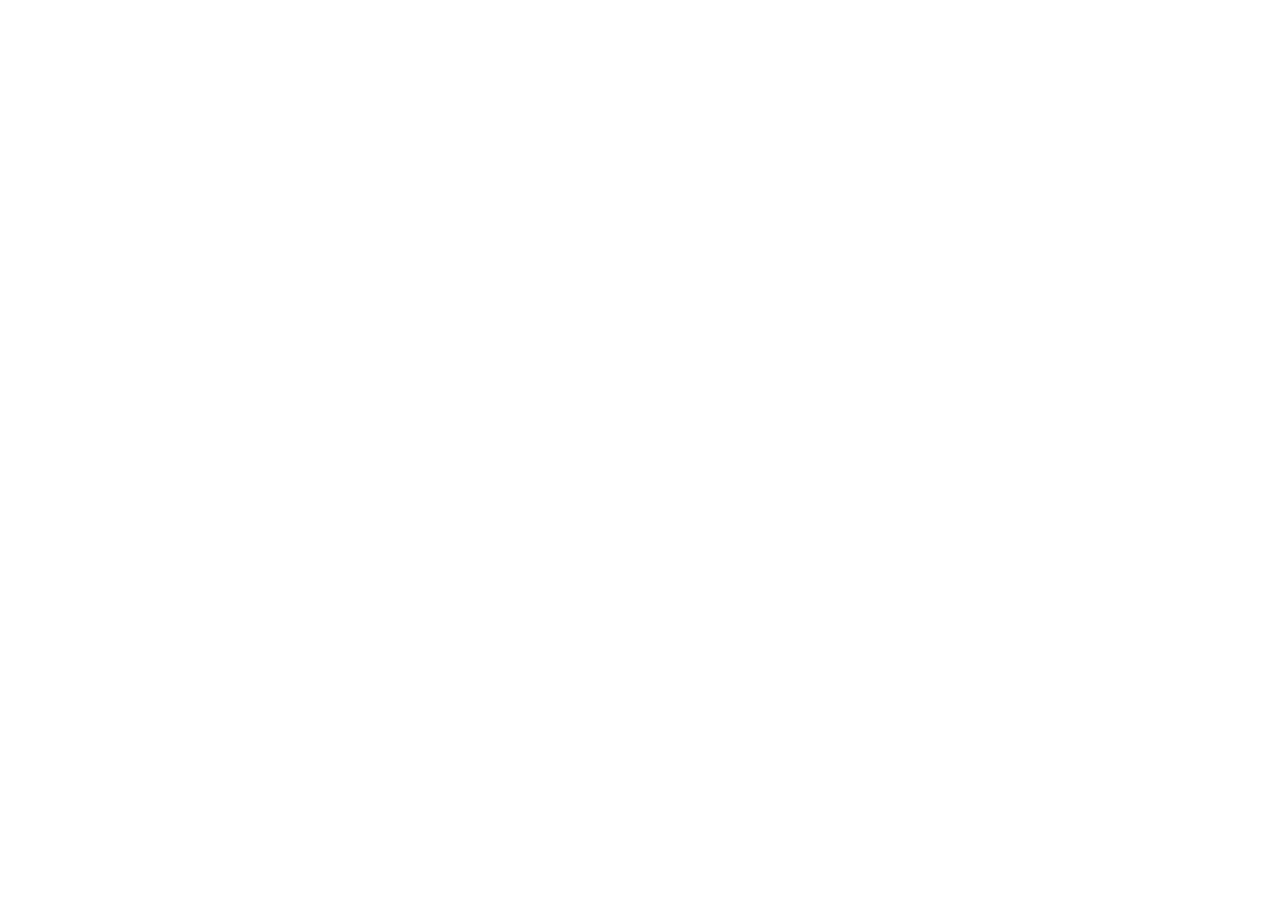
==== index_files/index.html @ 9a8d71e8 "qwert" ====
<!DOCTYPE html>
<!-- saved from url=(0311)https://webchat.caresoft.vn/index.html?v=1&key=[base64]%3D%3D -->
<html lang="en"><head><meta http-equiv="Content-Type" content="text/html; charset=UTF-8"><link rel="icon" href="https://webchatstatic.caresoft.vn/favicon.ico"><meta name="viewport" content="width=device-width,initial-scale=1,maximum-scale=1,user-scalable=0"><meta name="theme-color" content="#000000"><meta name="description" content="Web site created using create-react-app"><meta name="robots" content="noindex"><link rel="stylesheet" href="./icon"><link rel="preconnect" href="https://fonts.googleapis.com/"><link rel="preconnect" href="https://fonts.gstatic.com/" crossorigin=""><link href="./css2" rel="stylesheet"><link rel="apple-touch-icon" href="https://webchatstatic.caresoft.vn/logo192.png"><link rel="manifest" href="https://webchatstatic.caresoft.vn/manifest.json"><title>Caresoft live chat Widget</title><script defer="defer" src="./main.45fcea11.js.download"></script><link href="./main.54638882.css" rel="stylesheet"><style data-emotion="css" data-s=""></style></head><body class="vsc-initialized"><noscript>You need to enable JavaScript to run this app.</noscript><div id="root"><div class="MuiBox-root css-73n3gw"><div class="chat MuiBox-root css-nb0ztm"></div></div></div></body></html>
---- index_files/main.54638882.css ----
#root,.App,body,html{height:100%;overflow:hidden;width:100%}body{-webkit-font-smoothing:antialiased;-moz-osx-font-smoothing:grayscale;font-family:-apple-system,BlinkMacSystemFont,Segoe UI,Roboto,Oxygen,Ubuntu,Cantarell,Fira Sans,Droid Sans,Helvetica Neue,sans-serif;margin:0}code{font-family:source-code-pro,Menlo,Monaco,Consolas,Courier New,monospace}pre{font-feature-settings:normal;font-family:Roboto,Helvetica Neue,Apple Color Emoji,Helvetica,Arial,sans-serif;font-size:100%;font-stretch:normal;font-style:normal;font-variant:normal;font-weight:400;letter-spacing:normal;margin:0;padding:0;text-align:left;text-align-last:auto;text-decoration:none;text-indent:0;text-shadow:none;text-transform:none}textarea:focus-visible{outline-offset:0}:focus-visible{outline:0}@media screen and (device-aspect-ratio:2/3){input[type=date],input[type=datetime-local],input[type=datetime],input[type=email],input[type=month],input[type=number],input[type=password],input[type=text],input[type=time],input[type=url],input[type=week],select,textarea{font-size:16px}}@media screen and (device-aspect-ratio:40/71){input[type=date],input[type=datetime-local],input[type=datetime],input[type=email],input[type=month],input[type=number],input[type=password],input[type=text],input[type=time],input[type=url],input[type=week],select,textarea{font-size:16px}}@media screen and (device-aspect-ratio:375/667){input[type=date],input[type=datetime-local],input[type=datetime],input[type=email],input[type=month],input[type=number],input[type=password],input[type=tel],input[type=text],input[type=time],input[type=url],input[type=week],select,textarea{font-size:16px}}@media screen and (device-aspect-ratio:9/16){input[type=date],input[type=datetime-local],input[type=datetime],input[type=email],input[type=month],input[type=number],input[type=password],input[type=tel],input[type=text],input[type=time],input[type=url],input[type=week],select,textarea{font-size:16px}}.chat{background-image:url([data-uri])}.chat_2{background-image:url([data-uri])}.message{background-image:url([data-uri])}
/*# sourceMappingURL=main.54638882.css.map*/
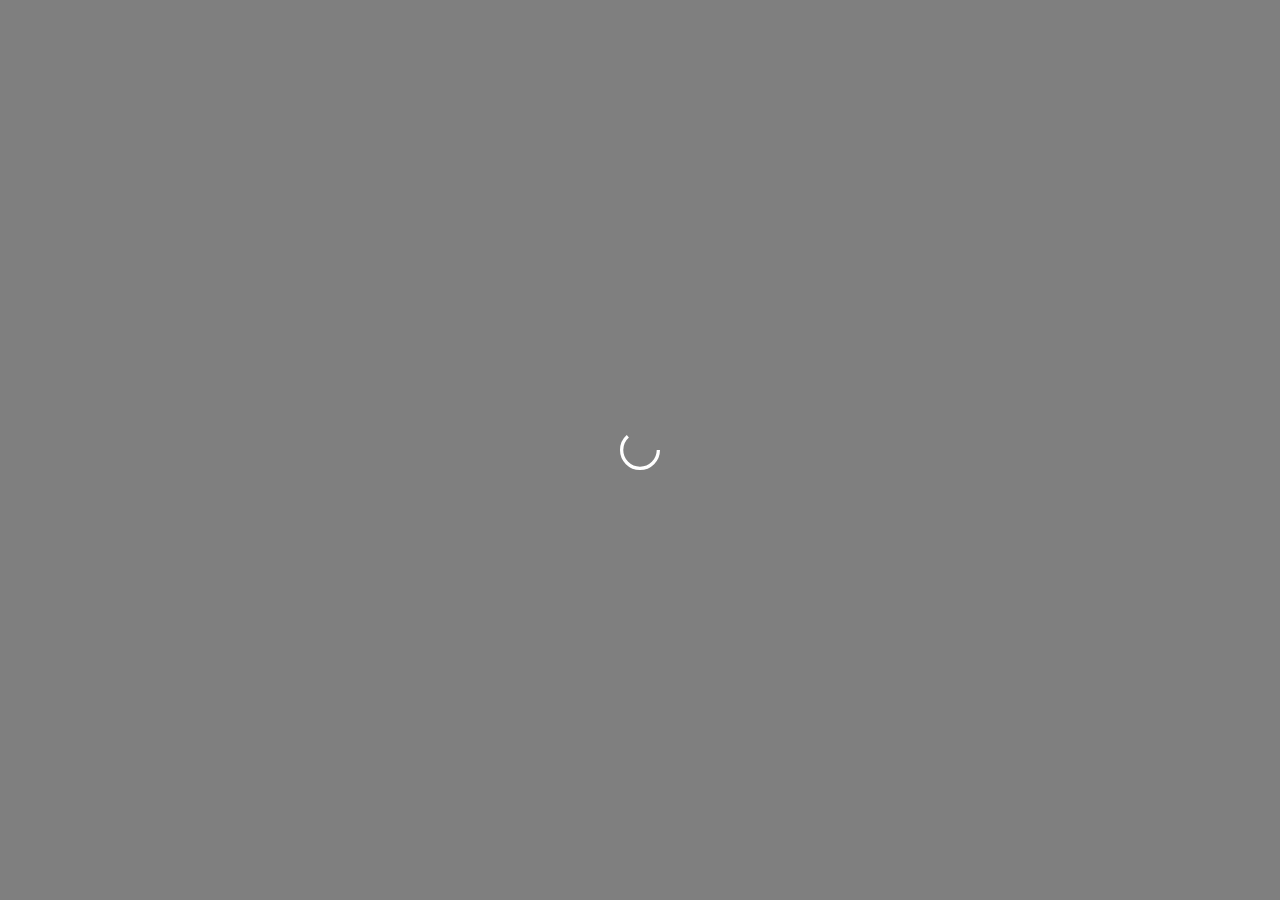
==== commit 9c51dec5: "xet nghiem jul 4 2026" ====
--- a/index_files/index.html
+++ b/index_files/index.html
@@ -1,3 +1,3 @@
 <!DOCTYPE html>
 <!-- saved from url=(0311)https://webchat.caresoft.vn/index.html?v=1&key=[base64]%3D%3D -->
-<html lang="en"><head><meta http-equiv="Content-Type" content="text/html; charset=UTF-8"><link rel="icon" href="https://webchatstatic.caresoft.vn/favicon.ico"><meta name="viewport" content="width=device-width,initial-scale=1,maximum-scale=1,user-scalable=0"><meta name="theme-color" content="#000000"><meta name="description" content="Web site created using create-react-app"><meta name="robots" content="noindex"><link rel="stylesheet" href="./icon"><link rel="preconnect" href="https://fonts.googleapis.com/"><link rel="preconnect" href="https://fonts.gstatic.com/" crossorigin=""><link href="./css2" rel="stylesheet"><link rel="apple-touch-icon" href="https://webchatstatic.caresoft.vn/logo192.png"><link rel="manifest" href="https://webchatstatic.caresoft.vn/manifest.json"><title>Caresoft live chat Widget</title><script defer="defer" src="./main.45fcea11.js.download"></script><link href="./main.54638882.css" rel="stylesheet"><style data-emotion="css" data-s=""></style></head><body class="vsc-initialized"><noscript>You need to enable JavaScript to run this app.</noscript><div id="root"><div class="MuiBox-root css-73n3gw"><div class="chat MuiBox-root css-nb0ztm"></div></div></div></body></html>+<html lang="en"><head><meta http-equiv="Content-Type" content="text/html; charset=UTF-8"><link rel="icon" href="https://webchatstatic.caresoft.vn/favicon.ico"><meta name="viewport" content="width=device-width,initial-scale=1,maximum-scale=1,user-scalable=0"><meta name="theme-color" content="#000000"><meta name="description" content="Web site created using create-react-app"><meta name="robots" content="noindex"><link rel="stylesheet" href="./icon"><link rel="preconnect" href="https://fonts.googleapis.com/"><link rel="preconnect" href="https://fonts.gstatic.com/" crossorigin=""><link href="./css2" rel="stylesheet"><link rel="apple-touch-icon" href="https://webchatstatic.caresoft.vn/logo192.png"><link rel="manifest" href="https://webchatstatic.caresoft.vn/manifest.json"><title>Caresoft live chat Widget</title><script defer="defer" src="./main.8f7ca747.js.download"></script><link href="./main.f3bfeb44.css" rel="stylesheet"><style data-emotion="css" data-s=""></style></head><body><noscript>You need to enable JavaScript to run this app.</noscript><div id="root"><div class="MuiBox-root css-73n3gw"><div class="chat MuiBox-root css-nb0ztm"></div></div></div><div class="linkklipper-highlight-overlay" style="position: absolute; pointer-events: none; z-index: 2147483646; display: none; border: 2px solid; box-sizing: border-box;"></div><div class="linkklipper-container-tooltip" style="position: fixed; background: rgb(51, 51, 51); color: white; padding: 8px 12px; border-radius: 4px; font-size: 12px; font-family: Arial, sans-serif; z-index: 2147483647; display: none; pointer-events: none; box-shadow: rgba(0, 0, 0, 0.3) 0px 2px 8px; max-width: 300px; overflow-wrap: break-word;"></div><div class="linkklipper-highlight-overlay" style="position: absolute; pointer-events: none; z-index: 2147483646; display: none; border: 2px solid; box-sizing: border-box;"></div><div class="linkklipper-container-tooltip" style="position: fixed; background: rgb(51, 51, 51); color: white; padding: 8px 12px; border-radius: 4px; font-size: 12px; font-family: Arial, sans-serif; z-index: 2147483647; display: none; pointer-events: none; box-shadow: rgba(0, 0, 0, 0.3) 0px 2px 8px; max-width: 300px; overflow-wrap: break-word;"></div></body></html>
--- a/index_files/main.f3bfeb44.css
+++ b/index_files/main.f3bfeb44.css
@@ -0,0 +1,3 @@
+#root,.App,body,html{height:100%;overflow:hidden;width:100%}body{-webkit-font-smoothing:antialiased;-moz-osx-font-smoothing:grayscale;font-family:-apple-system,BlinkMacSystemFont,Segoe UI,Roboto,Oxygen,Ubuntu,Cantarell,Fira Sans,Droid Sans,Helvetica Neue,sans-serif;margin:0}code{font-family:source-code-pro,Menlo,Monaco,Consolas,Courier New,monospace}pre{font-feature-settings:normal;font-family:Roboto,Helvetica Neue,Apple Color Emoji,Helvetica,Arial,sans-serif;font-size:100%;font-stretch:normal;font-style:normal;font-variant:normal;font-weight:400;letter-spacing:normal;margin:0;padding:0;text-align:left;text-align-last:auto;text-decoration:none;text-indent:0;text-shadow:none;text-transform:none}textarea:focus-visible{outline-offset:0}:focus-visible{outline:0}@media screen and (device-aspect-ratio:2/3){input[type=date],input[type=datetime-local],input[type=datetime],input[type=email],input[type=month],input[type=number],input[type=password],input[type=text],input[type=time],input[type=url],input[type=week],select,textarea{font-size:16px}}@media screen and (device-aspect-ratio:40/71){input[type=date],input[type=datetime-local],input[type=datetime],input[type=email],input[type=month],input[type=number],input[type=password],input[type=text],input[type=time],input[type=url],input[type=week],select,textarea{font-size:16px}}@media screen and (device-aspect-ratio:375/667){input[type=date],input[type=datetime-local],input[type=datetime],input[type=email],input[type=month],input[type=number],input[type=password],input[type=tel],input[type=text],input[type=time],input[type=url],input[type=week],select,textarea{font-size:16px}}@media screen and (device-aspect-ratio:9/16){input[type=date],input[type=datetime-local],input[type=datetime],input[type=email],input[type=month],input[type=number],input[type=password],input[type=tel],input[type=text],input[type=time],input[type=url],input[type=week],select,textarea{font-size:16px}}.pswp--zindex{--pswp-root-z-index:1000000000}.chat{background-image:url([data-uri])}.chat_2{background-image:url([data-uri])}.message{background-image:url([data-uri])}
+/*! PhotoSwipe main CSS by Dmytro Semenov | photoswipe.com */.pswp{--pswp-bg:#000;--pswp-placeholder-bg:#222;--pswp-root-z-index:100000;--pswp-preloader-color:rgba(79,79,79,.4);--pswp-preloader-color-secondary:hsla(0,0%,100%,.9);--pswp-icon-color:#fff;--pswp-icon-color-secondary:#4f4f4f;--pswp-icon-stroke-color:#4f4f4f;--pswp-icon-stroke-width:2px;--pswp-error-text-color:var(--pswp-icon-color);-webkit-tap-highlight-color:rgba(0,0,0,0);contain:layout style size;display:none;height:100%;left:0;opacity:.003;position:fixed;top:0;touch-action:none;width:100%;z-index:var(--pswp-root-z-index)}.pswp,.pswp:focus{outline:0}.pswp *{box-sizing:border-box}.pswp img{max-width:none}.pswp--open{display:block}.pswp,.pswp__bg{transform:translateZ(0);will-change:opacity}.pswp__bg{background:var(--pswp-bg);opacity:.005}.pswp,.pswp__scroll-wrap{overflow:hidden}.pswp__bg,.pswp__container,.pswp__content,.pswp__img,.pswp__item,.pswp__scroll-wrap,.pswp__zoom-wrap{height:100%;left:0;position:absolute;top:0;width:100%}.pswp__img,.pswp__zoom-wrap{height:auto;width:auto}.pswp--click-to-zoom.pswp--zoom-allowed .pswp__img{cursor:zoom-in}.pswp--click-to-zoom.pswp--zoomed-in .pswp__img{cursor:move;cursor:grab}.pswp--click-to-zoom.pswp--zoomed-in .pswp__img:active{cursor:grabbing}.pswp--no-mouse-drag.pswp--zoomed-in .pswp__img,.pswp--no-mouse-drag.pswp--zoomed-in .pswp__img:active,.pswp__img{cursor:zoom-out}.pswp__button,.pswp__container,.pswp__counter,.pswp__img{-webkit-user-select:none;-ms-user-select:none;user-select:none}.pswp__item{overflow:hidden;z-index:1}.pswp__hidden{display:none!important}.pswp__content{pointer-events:none}.pswp__content>*{pointer-events:auto}.pswp__error-msg-container{display:grid}.pswp__error-msg{color:var(--pswp-error-text-color);font-size:1em;line-height:1;margin:auto}.pswp .pswp__hide-on-close{opacity:.005;pointer-events:none;transition:opacity var(--pswp-transition-duration) cubic-bezier(.4,0,.22,1);will-change:opacity;z-index:10}.pswp--ui-visible .pswp__hide-on-close{opacity:1;pointer-events:auto}.pswp__button{-webkit-touch-callout:none;-webkit-appearance:none;background:none;border:0;box-shadow:none;cursor:pointer;display:block;height:60px;margin:0;opacity:.85;overflow:hidden;padding:0;position:relative;width:50px}.pswp__button:active,.pswp__button:focus,.pswp__button:hover{background:none;border:0;box-shadow:none;opacity:1;padding:0;transition:none}.pswp__button:disabled{cursor:auto;opacity:.3}.pswp__icn{fill:var(--pswp-icon-color);color:var(--pswp-icon-color-secondary);height:32px;left:9px;overflow:hidden;pointer-events:none;position:absolute;top:14px;width:32px}.pswp__icn-shadow{stroke:var(--pswp-icon-stroke-color);stroke-width:var(--pswp-icon-stroke-width);fill:none}.pswp__icn:focus{outline:0}.pswp__img--with-bg,div.pswp__img--placeholder{background:var(--pswp-placeholder-bg)}.pswp__top-bar{display:flex;flex-direction:row;height:60px;justify-content:flex-end;left:0;pointer-events:none!important;position:absolute;top:0;width:100%;z-index:10}.pswp__top-bar>*{pointer-events:auto;will-change:opacity}.pswp__button--close{margin-right:6px}.pswp__button--arrow{height:100px;margin-top:-50px;position:absolute;top:0;top:50%;width:75px}.pswp__button--arrow:disabled{cursor:default;display:none}.pswp__button--arrow .pswp__icn{background:none;border-radius:0;height:60px;margin-top:-30px;top:50%;width:60px}.pswp--one-slide .pswp__button--arrow{display:none}.pswp--touch .pswp__button--arrow{visibility:hidden}.pswp--has_mouse .pswp__button--arrow{visibility:visible}.pswp__button--arrow--prev{left:0;right:auto}.pswp__button--arrow--next{right:0}.pswp__button--arrow--next .pswp__icn{left:auto;right:14px;transform:scaleX(-1)}.pswp__button--zoom{display:none}.pswp--zoom-allowed .pswp__button--zoom{display:block}.pswp--zoomed-in .pswp__zoom-icn-bar-v{display:none}.pswp__preloader{height:60px;margin-right:auto;overflow:hidden;position:relative;width:50px}.pswp__preloader .pswp__icn{animation:pswp-clockwise .6s linear infinite;opacity:0;transition:opacity .2s linear}.pswp__preloader--active .pswp__icn{opacity:.85}@keyframes pswp-clockwise{0%{transform:rotate(0deg)}to{transform:rotate(1turn)}}.pswp__counter{color:var(--pswp-icon-color);font-size:14px;height:30px;line-height:30px;margin:15px 0 0 20px;opacity:.85;text-shadow:1px 1px 3px var(--pswp-icon-color-secondary)}.pswp--one-slide .pswp__counter{display:none}
+/*# sourceMappingURL=main.f3bfeb44.css.map*/
